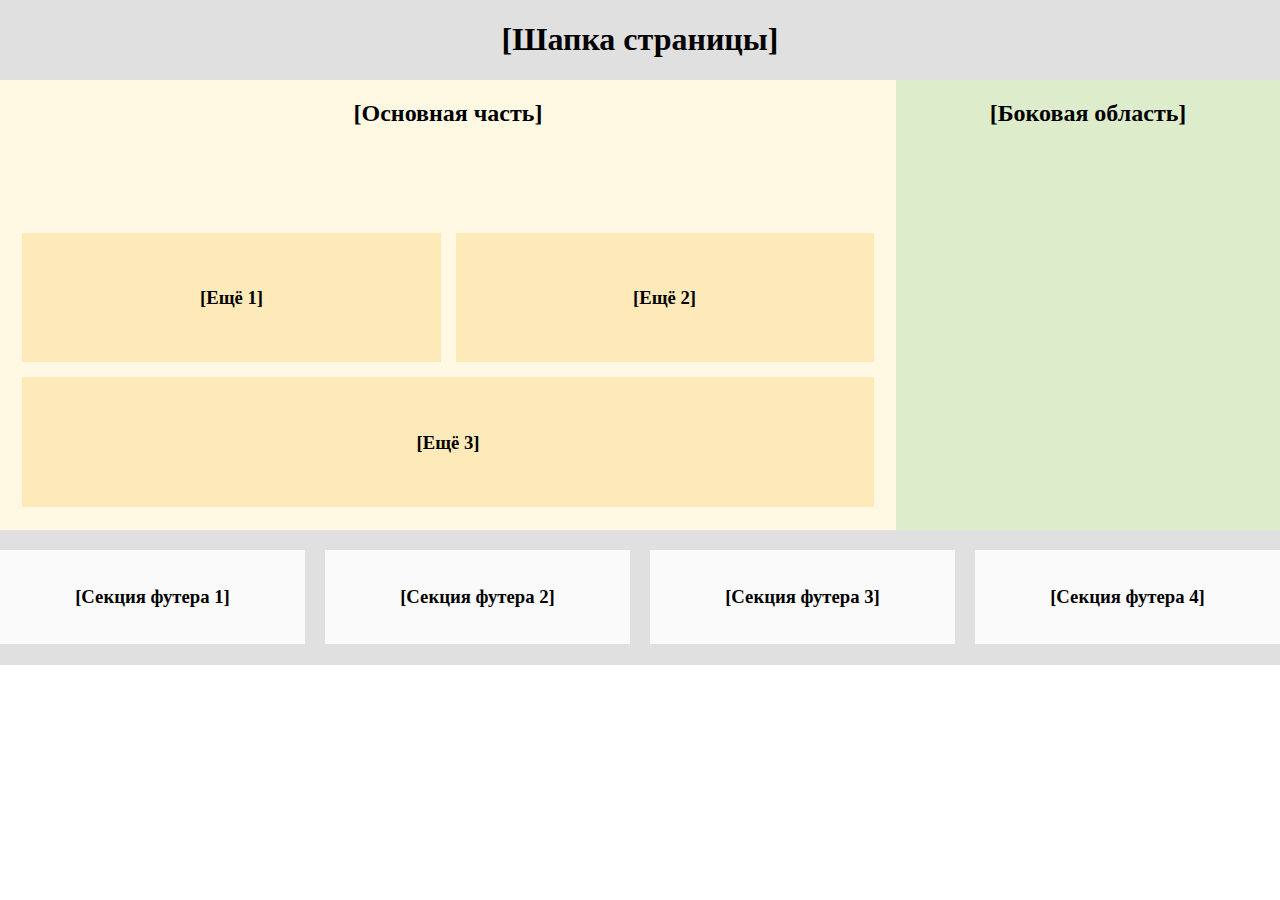
==== index_RWD_mob.html @ 777198d8 "Renamed index" ====
<!DOCTYPE html>
<html lang="en">
<head>
    <meta charset="UTF-8">
    <meta http-equiv="X-UA-Compatible" content="IE=edge">
    <meta name="viewport" content="width=device-width, initial-scale=1.0">
    <title>Grid adaptive</title>
    <link rel="stylesheet" href="./assets/normalize.css">
    <link rel="stylesheet" href="./assets/style.css">
</head>
<body>
    <div class="grid">
        <header class="header">
            <h1>[Шапка страницы]</h1>
        </header>
        <main class="main">
            <section class="section">
                <h2>[Основная часть]</h2>
                <div class="article12">
                    <article class="article1">
                        <h3>[Ещё 1]</h3>
                    </article>
                    <article class="article2">
                        <h3>[Ещё 2]</h3>
                    </article>
                </div>
                <article class="article3">
                    <h3>[Ещё 3]</h3>
                </article>
            </section>
            <article class="article">
                <h2>[Боковая область]</h2>
            </article>
            <!-- <address class="address">
        </address>
        <figure class="figure">
        </figure> -->
        </main>

        <!--
    <aside class="aside">
       <h3>[Боковая область]</h3>
    </aside> -->

        <footer class="footer">
            <section class="section1">
                <h3>[Секция футера 1]</h3>
            </section>
            <section class="section2">
                <h3>[Секция футера 2]</h3>
            </section>
            <section class="section3">
                <h3>[Секция футера 3]</h3>
            </section>
            <section class="section4">
                <h3>[Секция футера 4]</h3>
            </section>
        </footer>
    </div>
</body>
</html>
---- assets/style.css ----
@media screen and (max-width: 599px) {
    .grid {
        width: 50vw;
    }
}

.grid {
    display: grid;
    width: 100vw;
    text-align: center;
    /* border: 1px solid green; */
} /* Весь grid */

.header {
    background-color: #e0e0e0;
    /* border: 1px solid red;*/
} /* [Шапка страницы] */

.main {
    display: grid;
    grid-template-columns: 1fr 30%;
    grid-template-rows: 1fr;
    height: 50vh;
    background-color: #fff8e3;
    /* border: 1px solid red;*/
} /* Основное содержимое страницы */

.section {
    display: grid;
    /* grid-template-columns: repeat(auto-fit, minmax(1000px, 200px)); */
    gap: 15px;
    height: 95%;
    justify-items: center;
    background-color: #fff8e3;
    /* border: 1px solid red;*/
} /* [Основная часть, Ещё 1,2,3] */

/*
.aside {
    display: grid;
    grid-template-rows: 1fr;
    width: 50%;
    border: 1px solid red;
} */ /* aside */

.footer {
    display: grid;
    grid-template-columns: 1fr 1fr 1fr 1fr;
    grid-template-rows: 70%;
    gap: 20px;
    align-content: center;
    height: 15vh;
    background-color: #e0e0e0;
    /* border: 1px solid red;*/
} /* [Футер] */

.article {
    background-color: #ddeccb;
} /* [Боковая область] */

.article1, .article2, .article3 {
    background-color: #feeab9;
} /* Фон для Ещё 1,2,3 */

.article12 {
    display: grid;
    grid-template-columns: 1fr 1fr;
    grid-template-rows: 100%;
    gap: 15px;
    width: 95%;
    text-align: center;
    /* border: 1px solid green;*/
} /* Ещё 1,2 в одну строку */

.article1 {
    display: grid;
    align-content: center;
    /* border: 1px solid red;*/
} /* [Ещё 1] */

.article2 {
    display: grid;
    align-content: center;
    /* border: 1px solid red;*/
} /* [Ещё 2] */

.article3 {
    display: grid;
    width: 95%;
    align-content: center;
    /* border: 1px solid red;*/
} /* [Ещё 3] */

.section1, .section2, .section3, .section4 {
    display: grid;
    align-content: center;
    background-color: #fafafa;
} /* Всё секции футера в ряд */

.section1 {
    /* border: 1px solid red;*/
} /* [Секция футера 1] */

.section2 {
    /* border: 1px solid red;*/
} /* [Секция футера 2] */

.section3 {
    /* border: 1px solid red;*/
} /* [Секция футера 3] */

.section4 {
    /* border: 1px solid red;*/
} /* [Секция футера 4] */
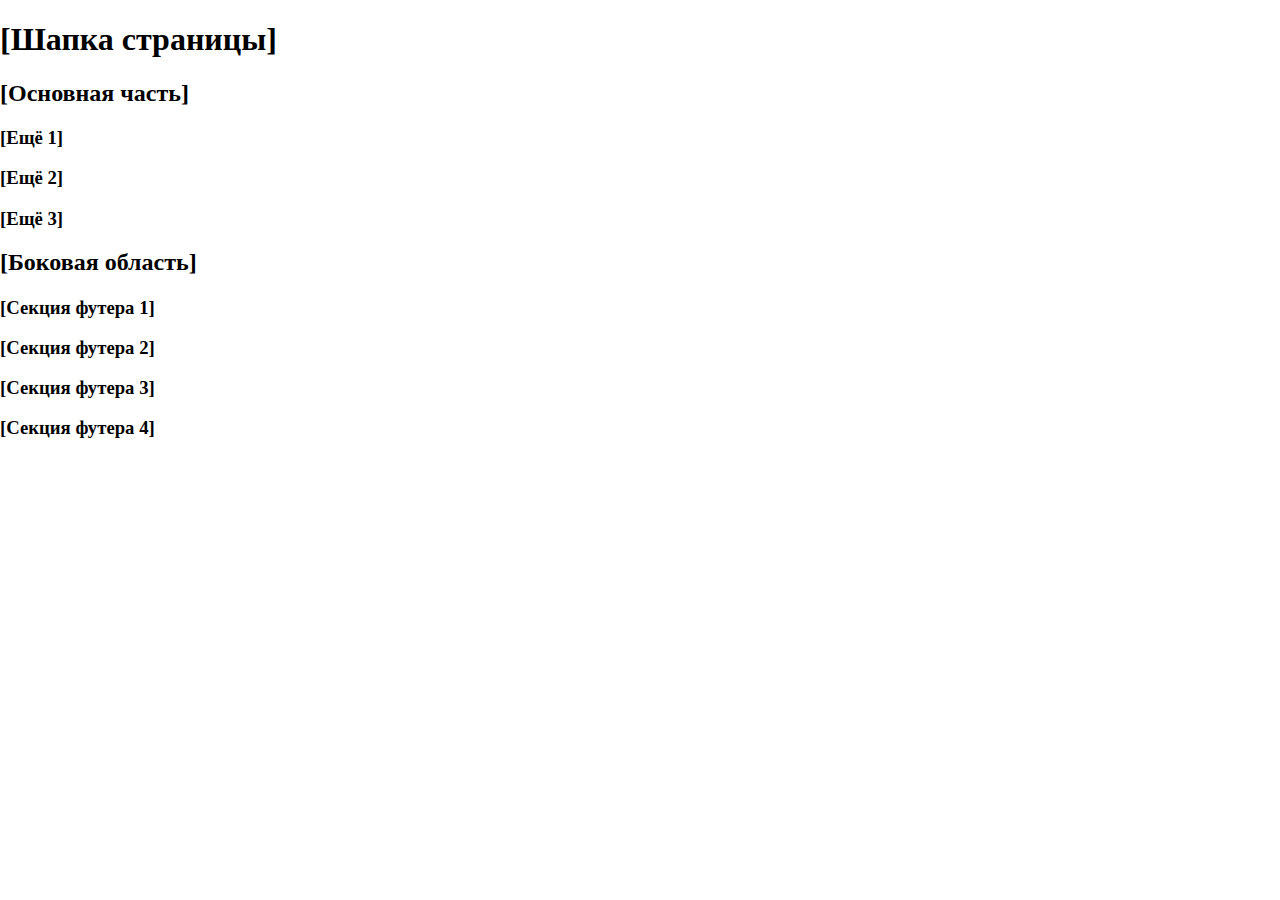
==== commit 5550a84a: "Format selection" ====
--- a/index_RWD_mob.html
+++ b/index_RWD_mob.html
@@ -1,13 +1,15 @@
 <!DOCTYPE html>
 <html lang="en">
+
 <head>
     <meta charset="UTF-8">
     <meta http-equiv="X-UA-Compatible" content="IE=edge">
     <meta name="viewport" content="width=device-width, initial-scale=1.0">
     <title>Grid adaptive</title>
     <link rel="stylesheet" href="./assets/normalize.css">
-    <link rel="stylesheet" href="./assets/style.css">
+    <link rel="stylesheet" href="./assets/style_RWD_mob.css">
 </head>
+
 <body>
     <div class="grid">
         <header class="header">
@@ -58,4 +60,5 @@
         </footer>
     </div>
 </body>
+
 </html>